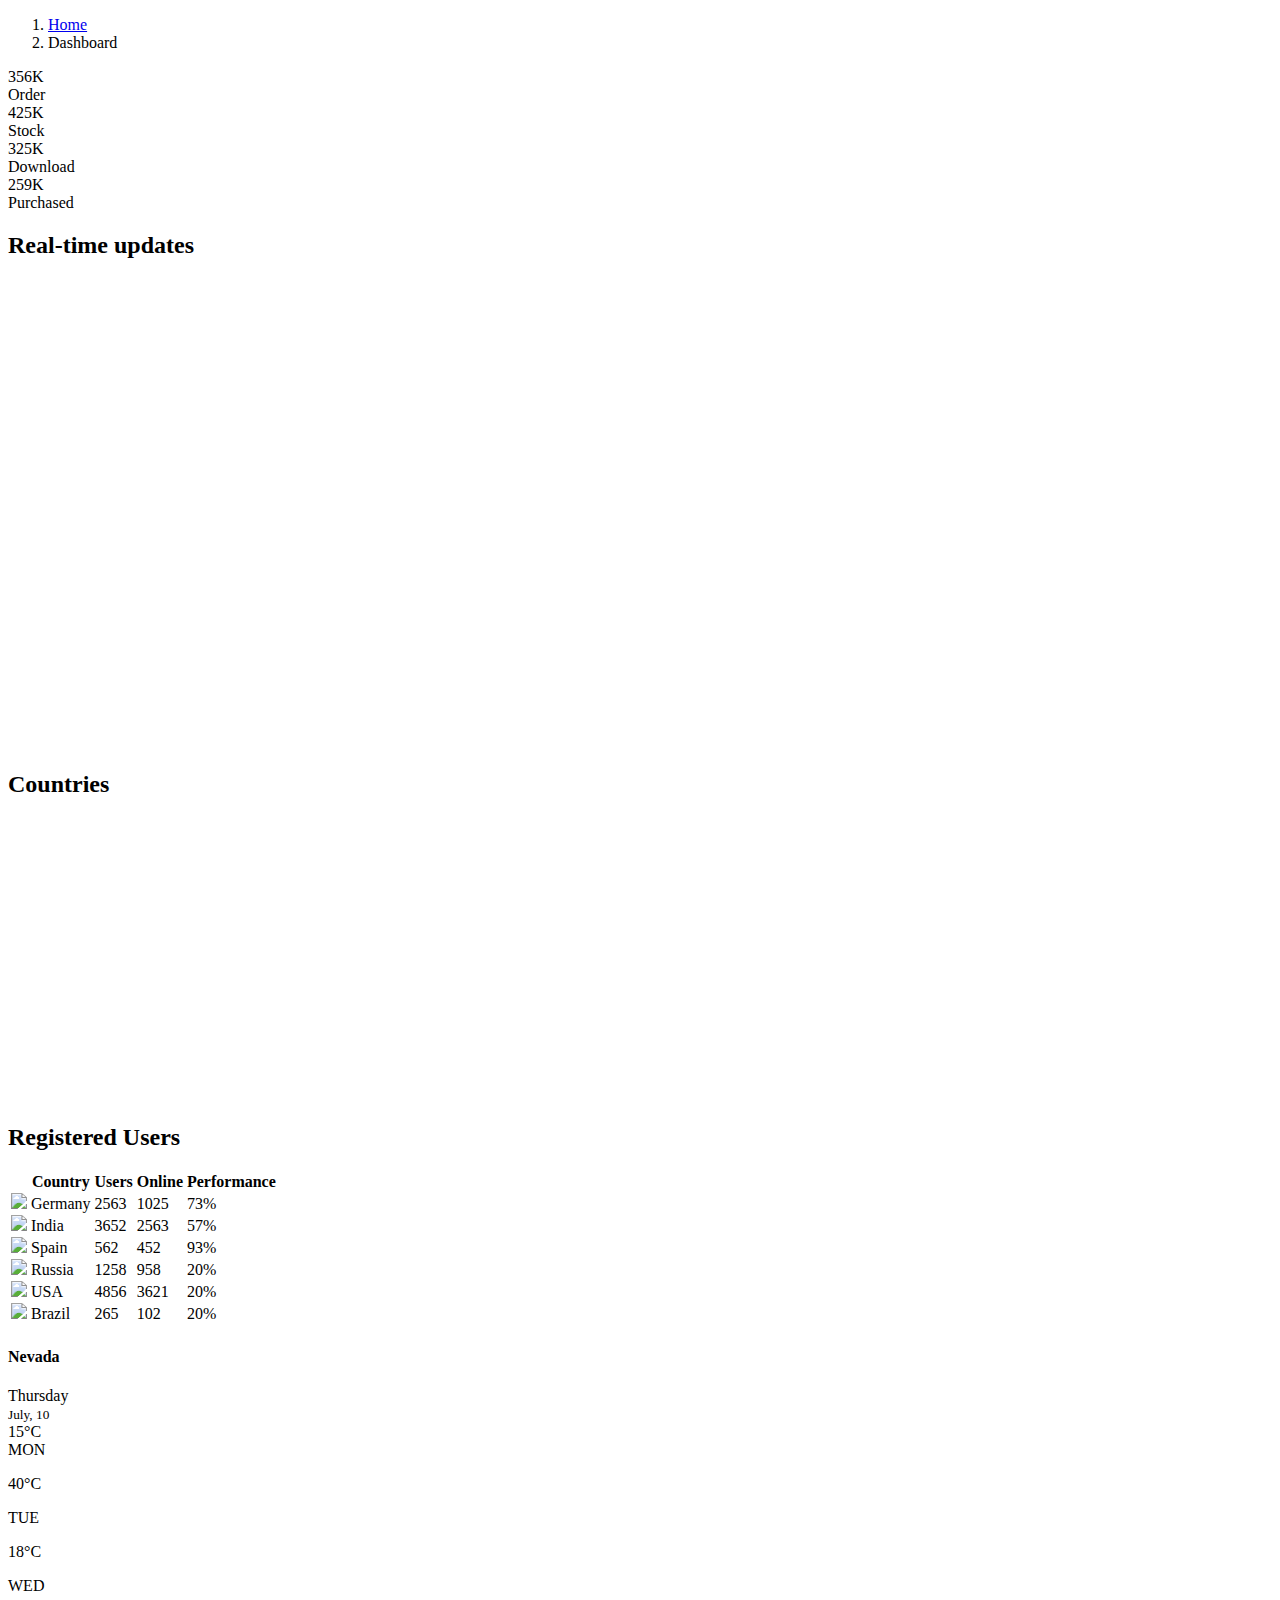
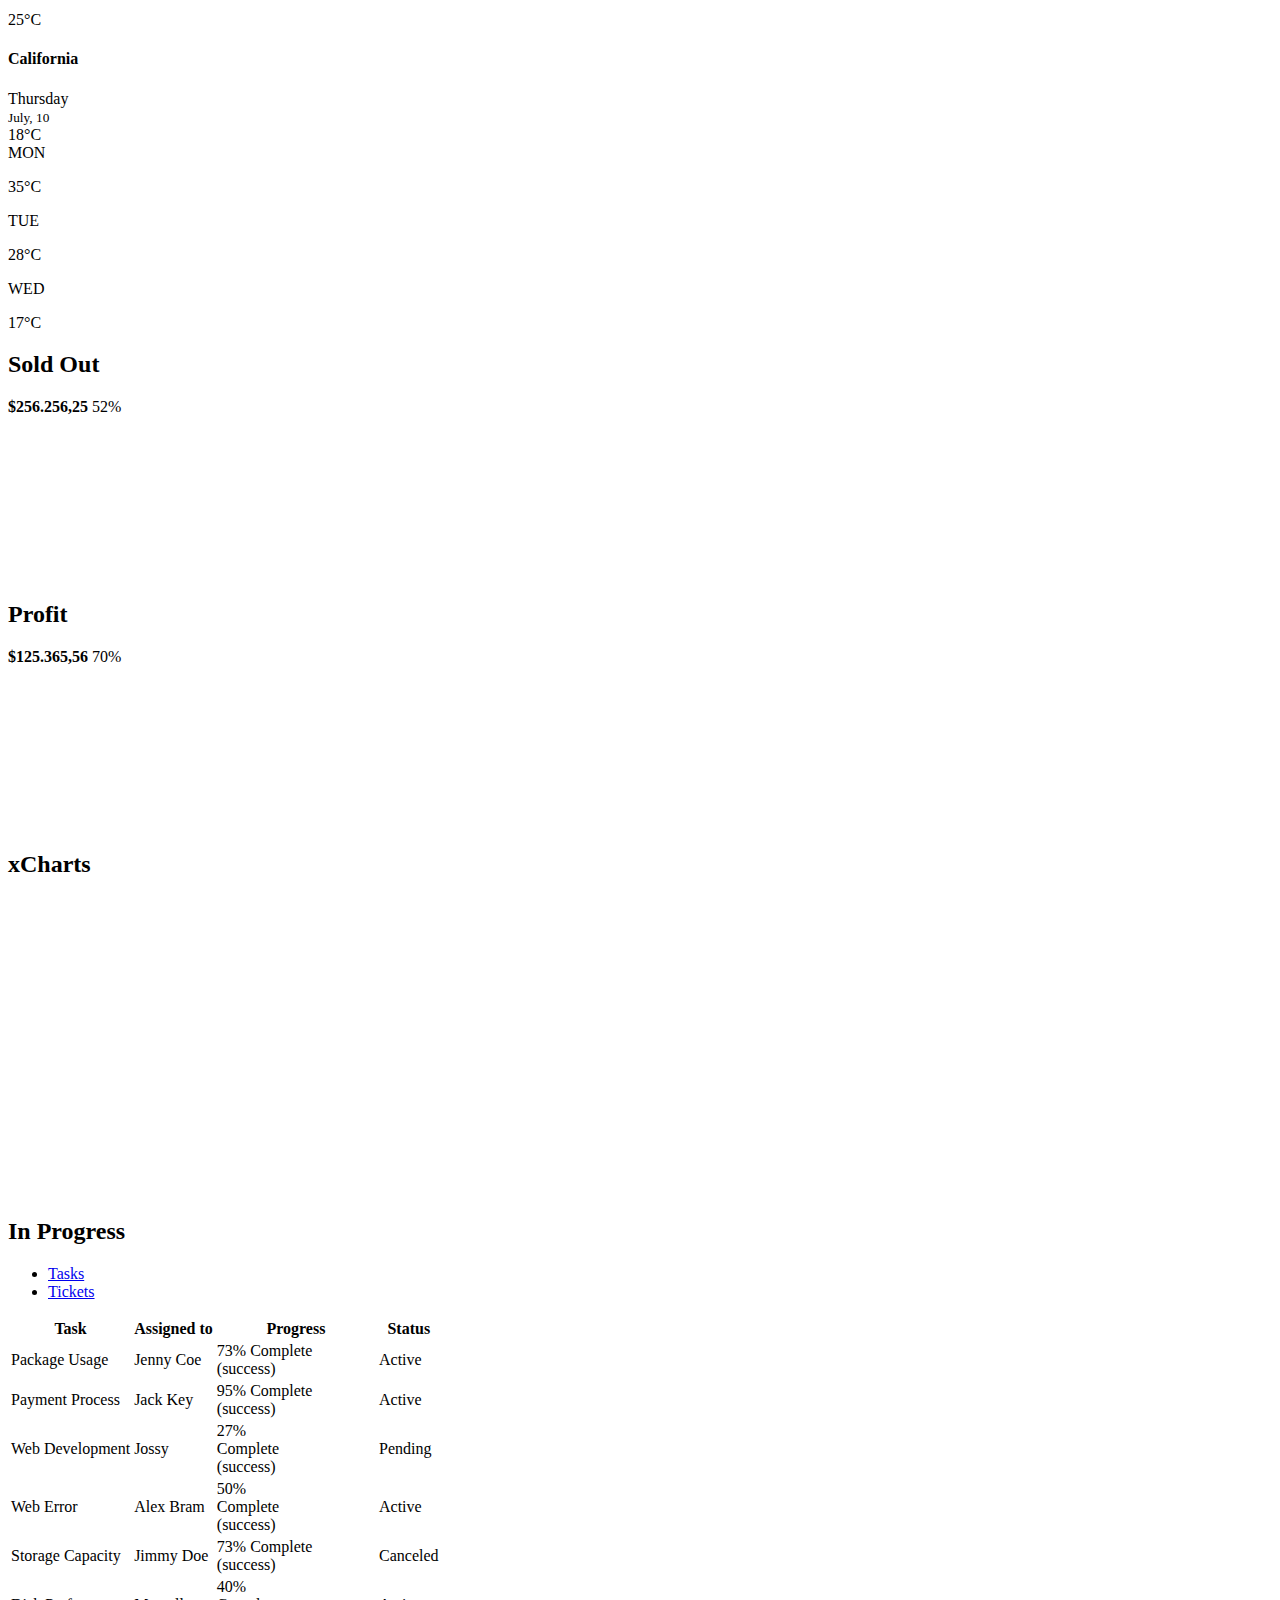
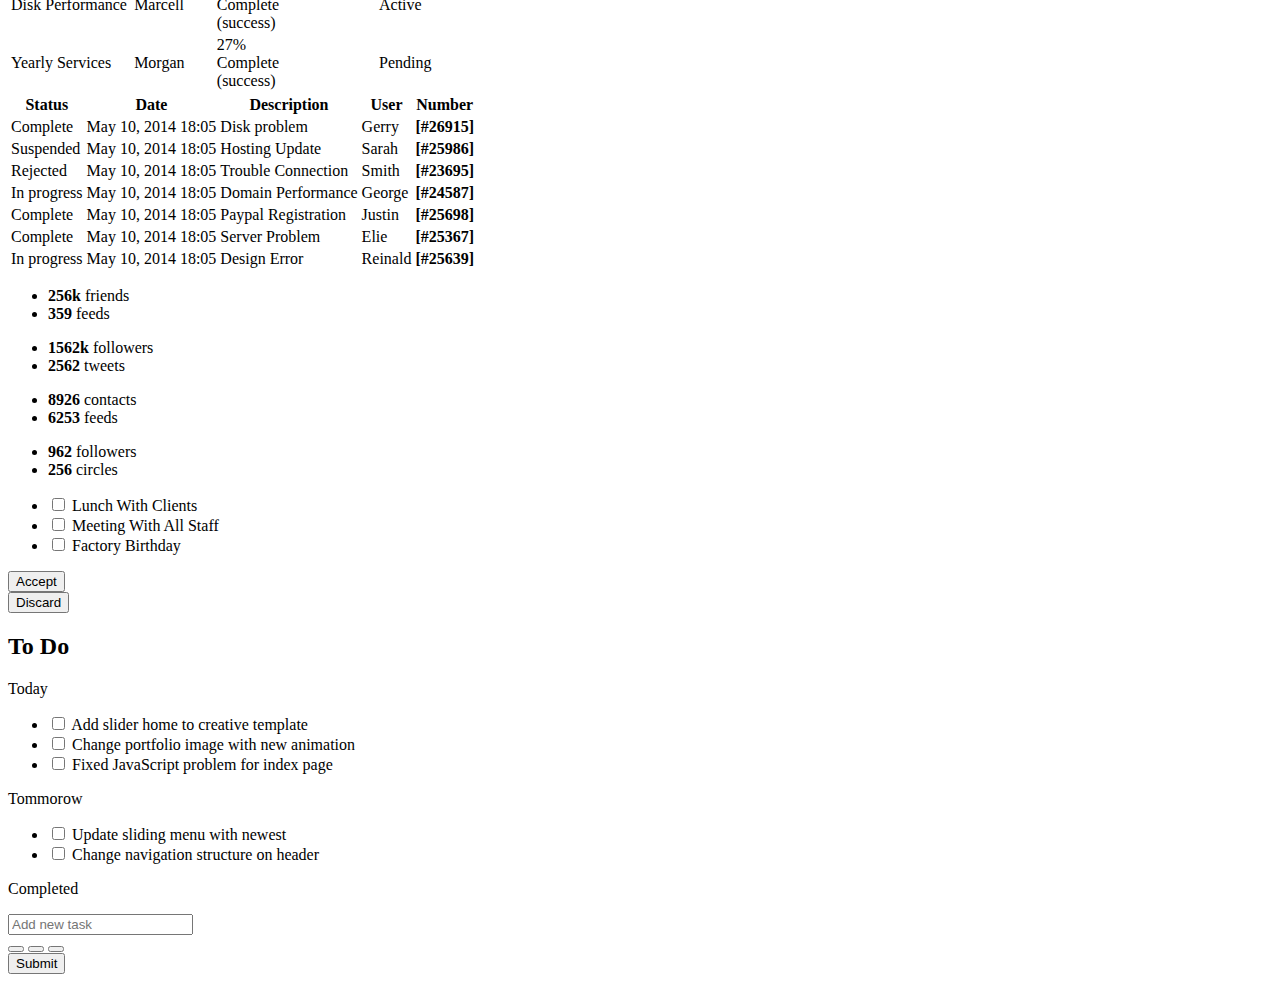
==== Application/Admin/View/Public/index.html @ 30aa5216 "创建" ====
<!DOCTYPE html>
<html lang="en">

<head>
    <meta charset="utf-8">
    <meta http-equiv="X-UA-Compatible" content="IE=edge">
    <meta name="viewport" content="width=device-width, initial-scale=1">
    <title>Proton - Admin Template</title>
    <!-- Import google fonts - Heading first/ text second -->
    <link rel='stylesheet' type='text/css' href='http://fonts.useso.com/css?family=Open+Sans:400,700|Droid+Sans:400,700' />
    <!--[if lt IE 9]>
    <link href="http://fonts.useso.com/css?family=Open+Sans:400" rel="stylesheet" type="text/css" />
    <link href="http://fonts.useso.com/css?family=Open+Sans:700" rel="stylesheet" type="text/css" />
    <link href="http://fonts.useso.com/css?family=Droid+Sans:400" rel="stylesheet" type="text/css" />
    <link href="http://fonts.useso.com/css?family=Droid+Sans:700" rel="stylesheet" type="text/css" />
    <![endif]-->
    <!-- Fav and touch icons -->
    <link rel="shortcut icon" href="__PUBLIC__/admin/assets/ico/favicon.ico" type="image/x-icon" />
    <!-- Css files -->
    <link href="__PUBLIC__/admin/assets/css/bootstrap.min.css" rel="stylesheet">
    <link href="__PUBLIC__/admin/assets/css/jquery.mmenu.css" rel="stylesheet">
    <link href="__PUBLIC__/admin/assets/css/font-awesome.min.css" rel="stylesheet">
    <link href="__PUBLIC__/admin/assets/css/climacons-font.css" rel="stylesheet">
    <link href="__PUBLIC__/admin/assets/plugins/xcharts/css/xcharts.min.css" rel=" stylesheet">
    <link href="__PUBLIC__/admin/assets/plugins/fullcalendar/css/fullcalendar.css" rel="stylesheet">
    <link href="__PUBLIC__/admin/assets/plugins/morris/css/morris.css" rel="stylesheet">
    <link href="__PUBLIC__/admin/assets/plugins/jquery-ui/css/jquery-ui-1.10.4.min.css" rel="stylesheet">
    <link href="__PUBLIC__/admin/assets/plugins/jvectormap/css/jquery-jvectormap-1.2.2.css" rel="stylesheet">
    <link href="__PUBLIC__/admin/assets/css/style.min.css" rel="stylesheet">
    <link href="__PUBLIC__/admin/assets/css/add-ons.min.css" rel="stylesheet">
    <link href="__PUBLIC__/admin/style.css" rel="stylesheet">
    <!-- HTML5 shim and Respond.js IE8 support of HTML5 elements and media queries -->
    <!--[if lt IE 9]>
    <script src="https://oss.maxcdn.com/libs/html5shiv/3.7.0/html5shiv.js"></script>
    <script src="https://oss.maxcdn.com/libs/respond.js/1.4.2/respond.min.js"></script>
    <![endif]-->
</head>
</head>

<body>

<div class="container-fluid content">
	<div class="row col-lg-12 col-lg-12">
		<!-- start: Content -->
		<div class="row">
			<div class="col-lg-12">
				<ol class="breadcrumb">
					<li><i class="fa fa-home"></i><a href="index.html">Home</a></li>
					<li><i class="fa fa-laptop"></i>Dashboard</li>
				</ol>
			</div>
		</div>
		<div class="row">
			<div class="col-lg-3 col-md-3 col-sm-12 col-xs-12">
				<div class="info-box red-bg">
					<i class="fa fa-thumbs-o-up"></i>
					<div class="count">356K</div>
					<div class="title">Order</div>
				</div>
				<!--/.info-box-->
			</div>
			<!--/.col-->
			<div class="col-lg-3 col-md-3 col-sm-12 col-xs-12">
				<div class="info-box green-bg">
					<i class="fa fa-cubes"></i>
					<div class="count">425K</div>
					<div class="title">Stock</div>
				</div>
				<!--/.info-box-->
			</div>
			<!--/.col-->
			<div class="col-lg-3 col-md-3 col-sm-12 col-xs-12">
				<div class="info-box blue-bg">
					<i class="fa fa-cloud-download"></i>
					<div class="count">325K</div>
					<div class="title">Download</div>
				</div>
				<!--/.info-box-->
			</div>
			<!--/.col-->
			<div class="col-lg-3 col-md-3 col-sm-12 col-xs-12">
				<div class="info-box magenta-bg">
					<i class="fa fa-shopping-cart"></i>
					<div class="count">259K</div>
					<div class="title">Purchased</div>
				</div>
				<!--/.info-box-->
			</div>
			<!--/.col-->
		</div>
		<!--/.row-->
		<div class="row">
			<div class="col-lg-9 col-md-9">
				<div class="panel panel-default">
					<div class="panel-heading">
						<i class="fa fa-refresh green"></i>
						<h2><strong>Real-time updates</strong></h2>
						<div class="panel-actions">
							<a href="index.html#" class="btn-setting"><i class="fa fa-rotate-right"></i></a>
							<a href="index.html#" class="btn-minimize"><i class="fa fa-chevron-up"></i></a>
							<a href="index.html#" class="btn-close"><i class="fa fa-times"></i></a>
						</div>
					</div>
					<div class="panel-body">
						</br/>
						<div id="realtime-update" style="height:200px;color:#484848;"></div>
					</div>
				</div>
			</div>
			<!--/col-->
			<div class="col-lg-3 col-md-3">
				<div class="panel panel-default">
					<div class="panel-body white-bg">
						</br/>
						<div class="graph-container text-center">
							<div id="hero-donut" class="graph" style="height:236px;"></div>
						</div>
					</div>
				</div>
			</div>
			<!--/.col-->
		</div>
		<!--/.row-->
		<div class="row">
			<div class="col-lg-6 col-md-12">
				<div class="panel panel-default">
					<div class="panel-heading">
						<h2><i class="fa fa-map-marker red"></i><strong>Countries</strong></h2>
						<div class="panel-actions">
							<a href="index.html#" class="btn-setting"><i class="fa fa-rotate-right"></i></a>
							<a href="index.html#" class="btn-minimize"><i class="fa fa-chevron-up"></i></a>
							<a href="index.html#" class="btn-close"><i class="fa fa-times"></i></a>
						</div>
					</div>
					<div class="panel-body">
						<div id="map" style="height:286px;"></div>
					</div>
				</div>
				<div class="panel panel-default">
					<div class="panel-heading">
						<h2><i class="fa fa-flag-o red"></i><strong>Registered Users</strong></h2>
						<div class="panel-actions">
							<a href="index.html#" class="btn-setting"><i class="fa fa-rotate-right"></i></a>
							<a href="index.html#" class="btn-minimize"><i class="fa fa-chevron-up"></i></a>
							<a href="index.html#" class="btn-close"><i class="fa fa-times"></i></a>
						</div>
					</div>
					<div class="panel-body">
						<table class="table bootstrap-datatable countries">
							<thead>
							<tr>
								<th></th>
								<th>Country</th>
								<th>Users</th>
								<th>Online</th>
								<th>Performance</th>
							</tr>
							</thead>
							<tbody>
							<tr>
								<td><img src="__PUBLIC__/admin/assets/ico/flags/Germany.png" style="height:18px; margin-top:-2px;"></td>
								<td>Germany</td>
								<td>2563</td>
								<td>1025</td>
								<td>
									<div class="progress thin">
										<div class="progress-bar progress-bar-danger" role="progressbar" aria-valuenow="73" aria-valuemin="0" aria-valuemax="100" style="width: 73%">
										</div>
										<div class="progress-bar progress-bar-warning" role="progressbar" aria-valuenow="27" aria-valuemin="0" aria-valuemax="100" style="width: 27%">
										</div>
									</div>
									<span class="sr-only">73%</span>
								</td>
							</tr>
							<tr>
								<td><img src="__PUBLIC__/admin/assets/ico/flags/India.png" style="height:18px; margin-top:-2px;"></td>
								<td>India</td>
								<td>3652</td>
								<td>2563</td>
								<td>
									<div class="progress thin">
										<div class="progress-bar progress-bar-danger" role="progressbar" aria-valuenow="57" aria-valuemin="0" aria-valuemax="100" style="width: 57%">
										</div>
										<div class="progress-bar progress-bar-warning" role="progressbar" aria-valuenow="43" aria-valuemin="0" aria-valuemax="100" style="width: 43%">
										</div>
									</div>
									<span class="sr-only">57%</span>
								</td>
							</tr>
							<tr>
								<td><img src="__PUBLIC__/admin/assets/ico/flags/Spain.png" style="height:18px; margin-top:-2px;"></td>
								<td>Spain</td>
								<td>562</td>
								<td>452</td>
								<td>
									<div class="progress thin">
										<div class="progress-bar progress-bar-danger" role="progressbar" aria-valuenow="93" aria-valuemin="0" aria-valuemax="100" style="width: 93%">
										</div>
										<div class="progress-bar progress-bar-warning" role="progressbar" aria-valuenow="7" aria-valuemin="0" aria-valuemax="100" style="width: 7%">
										</div>
									</div>
									<span class="sr-only">93%</span>
								</td>
							</tr>
							<tr>
								<td><img src="__PUBLIC__/admin/assets/ico/flags/Russia.png" style="height:18px; margin-top:-2px;"></td>
								<td>Russia</td>
								<td>1258</td>
								<td>958</td>
								<td>
									<div class="progress thin">
										<div class="progress-bar progress-bar-danger" role="progressbar" aria-valuenow="20" aria-valuemin="0" aria-valuemax="100" style="width: 20%">
										</div>
										<div class="progress-bar progress-bar-warning" role="progressbar" aria-valuenow="80" aria-valuemin="0" aria-valuemax="100" style="width: 80%">
										</div>
									</div>
									<span class="sr-only">20%</span>
								</td>
							</tr>
							<tr>
								<td><img src="__PUBLIC__/admin/assets/ico/flags/usa.png" style="height:18px; margin-top:-2px;"></td>
								<td>USA</td>
								<td>4856</td>
								<td>3621</td>
								<td>
									<div class="progress thin">
										<div class="progress-bar progress-bar-danger" role="progressbar" aria-valuenow="20" aria-valuemin="0" aria-valuemax="100" style="width: 20%">
										</div>
										<div class="progress-bar progress-bar-warning" role="progressbar" aria-valuenow="80" aria-valuemin="0" aria-valuemax="100" style="width: 80%">
										</div>
									</div>
									<span class="sr-only">20%</span>
								</td>
							</tr>
							<tr>
								<td><img src="__PUBLIC__/admin/assets/ico/flags/brazil.png" style="height:18px; margin-top:-2px;"></td>
								<td>Brazil</td>
								<td>265</td>
								<td>102</td>
								<td>
									<div class="progress thin">
										<div class="progress-bar progress-bar-danger" role="progressbar" aria-valuenow="20" aria-valuemin="0" aria-valuemax="100" style="width: 20%">
										</div>
										<div class="progress-bar progress-bar-warning" role="progressbar" aria-valuenow="80" aria-valuemin="0" aria-valuemax="100" style="width: 80%">
										</div>
									</div>
									<span class="sr-only">20%</span>
								</td>
							</tr>
							</tbody>
						</table>
					</div>
				</div>
			</div>
			<!--/col-->
			<div class="col-lg-3 col-md-12">
				<div class="panel panel-default">
					<div class="panel-body weather widget">
						<div class="today text-center">
							<h4 class="blue"><strong><i class="fa fa-map-marker fa-3x red"></i> Nevada</strong></h4>
							<i class="climacon snow moon"></i>
							<div class="row">
								<div class="col-xs-5 text-right date">
									<div>Thursday</div>
									<small>July, 10</small>
								</div>
								<!--/.col-->
								<div class="col-xs-7 text-left temp">
									15°C
								</div>
								<!--/.col-->
							</div>
							<!--/.row-->
						</div>
						<div class="forecast row text-center">
							<div class="col-xs-4">
								<i class="climacon lightning sun"></i>
								<span class="label label-primary">MON</span>
								<p>40°C</p>
							</div>
							<!--/.col-->
							<div class="col-xs-4">
								<i class="climacon snow moon"></i>
								<span class="label label-primary">TUE</span>
								<p>18°C</p>
							</div>
							<!--/.col-->
							<div class="col-xs-4">
								<i class="climacon hail sun"></i>
								<span class="label label-primary">WED</span>
								<p>25°C</p>
							</div>
							<!--/.col-->
						</div>
					</div>
				</div>
			</div>
			<!--/.col-->
			<div class="col-lg-3 col-md-12">
				<div class="panel panel-default">
					<div class="panel-body weather widget">
						<div class="today text-center">
							<h4 class="blue"><strong><i class="fa fa-map-marker fa-3x red"></i> California</strong></h4>
							<i class="climacon rain"></i>
							<div class="row">
								<div class="col-xs-5 text-right date">
									<div>Thursday</div>
									<small>July, 10</small>
								</div>
								<!--/.col-->
								<div class="col-xs-7 text-left temp">
									18°C
								</div>
								<!--/.col-->
							</div>
							<!--/.row-->
						</div>
						<div class="forecast row text-center">
							<div class="col-xs-4">
								<i class="climacon lightning sun"></i>
								<span class="label label-primary">MON</span>
								<p>35°C</p>
							</div>
							<!--/.col-->
							<div class="col-xs-4">
								<i class="climacon fog sun"></i>
								<span class="label label-primary">TUE</span>
								<p>28°C</p>
							</div>
							<!--/.col-->
							<div class="col-xs-4">
								<i class="climacon rain"></i>
								<span class="label label-primary">WED</span>
								<p>17°C</p>
							</div>
							<!--/.col-->
						</div>
					</div>
				</div>
			</div>
			<!--/.col-->
			<div class="col-lg-3 col-md-6">
				<div class="panel panel-default">
					<div class="panel-body text-center" style="height:230px">
						<h2 class="lime">Sold Out</h2>
						<div style="width:300px;left:50%;position:absolute;margin-left:-150px;">
							<canvas id="gauge1"></canvas>
						</div>
						<span class="pull-left"><strong class="blue">$256.256,25</strong></span>
						<span class="pull-right"><i class="fa fa-arrow-circle-o-up text-success"></i> 52%</span>
					</div>
				</div>
			</div>
			<!--/.col-->
			<div class="col-lg-3 col-md-6">
				<div class="panel panel-default">
					<div class="panel-body text-center" style="height:230px">
						<h2 class="lime">Profit</h2>
						<div style="width:300px;left:50%;position:absolute;margin-left:-150px;">
							<canvas id="gauge2"></canvas>
						</div>
						<span class="pull-left"><strong class="blue">$125.365,56</strong></span>
						<span class="pull-right"><i class="fa fa-arrow-circle-o-up text-success"></i> 70%</span>
					</div>
				</div>
			</div>
			<!--/.col-->
		</div>
		<!--/row-->
		<div class="row">
			<div class="col-sm-12">
				<div class="panel panel-default">
					<div class="panel-heading">
						<h2><i class="fa fa-bar-chart-o red"></i><strong>xCharts</strong></h2>
						<div class="panel-actions">
							<a href="charts-xcharts.html#" class="btn-setting"><i class="fa fa-rotate-right"></i></a>
							<a href="charts-xcharts.html#" class="btn-minimize"><i class="fa fa-chevron-up"></i></a>
							<a href="charts-xcharts.html#" class="btn-close"><i class="fa fa-times"></i></a>
						</div>
					</div>
					<div class="panel-body">
						<figure class="demo" id="chart" style="height: 300px"></figure>
					</div>
				</div>
			</div>
			<!--/col-->
		</div>
		<!--/row-->
		<div class="row">
			<div class="col-lg-6 col-md-12">
				<div class="panel panel-default">
					<div class="panel-heading">
						<h2><i class="fa fa-spinner red"></i><strong>In Progress</strong></h2>
						<div class="panel-actions">
							<a href="index.html#" class="btn-setting"><i class="fa fa-rotate-right"></i></a>
							<a href="index.html#" class="btn-minimize"><i class="fa fa-chevron-up"></i></a>
							<a href="index.html#" class="btn-close"><i class="fa fa-times"></i></a>
						</div>
						<ul class="nav nav-tabs" id="recent">
							<li class="active"><a href="index.html#tasks">Tasks</a></li>
							<li><a href="index.html#tickets">Tickets</a></li>
						</ul>
					</div>
					<div class="panel-body">
						<div class="tab-content">
							<div class="tab-pane active" id="tasks">
								<table class="table bootstrap-datatable datatable small-font">
									<thead>
									<tr>
										<th>Task</th>
										<th>Assigned to</th>
										<th>Progress</th>
										<th class="center">Status</th>
									</tr>
									</thead>
									<tbody>
									<tr>
										<td>Package Usage</td>
										<td>Jenny Coe</td>
										<td>
											<div class="progress thin">
												<div class="progress-bar progress-bar-success" role="progressbar" aria-valuenow="73" aria-valuemin="0" aria-valuemax="100" style="width: 73%">
													<span class="sr-only">73% Complete (success)</span>
												</div>
											</div>
										</td>
										<td class="text-center text-info">
											Active
										</td>
									</tr>
									<tr>
										<td>Payment Process</td>
										<td>Jack Key</td>
										<td>
											<div class="progress thin">
												<div class="progress-bar progress-bar-success" role="progressbar" aria-valuenow="95" aria-valuemin="0" aria-valuemax="100" style="width: 95%">
													<span class="sr-only">95% Complete (success)</span>
												</div>
											</div>
										</td>
										<td class="text-center text-success">
											Active
										</td>
									</tr>
									<tr>
										<td>Web Development</td>
										<td>Jossy</td>
										<td>
											<div class="progress thin">
												<div class="progress-bar progress-bar-warning" role="progressbar" aria-valuenow="27" aria-valuemin="0" aria-valuemax="100" style="width: 27%">
													<span class="sr-only">27% Complete (success)</span>
												</div>
											</div>
										</td>
										<td class="text-center text-warning">
											Pending
										</td>
									</tr>
									<tr>
										<td>Web Error</td>
										<td>Alex Bram</td>
										<td>
											<div class="progress thin">
												<div class="progress-bar progress-bar-success" role="progressbar" aria-valuenow="50" aria-valuemin="0" aria-valuemax="100" style="width: 50%">
													<span class="sr-only">50% Complete (success)</span>
												</div>
											</div>
										</td>
										<td class="text-center text-primary">
											Active
										</td>
									</tr>
									<tr>
										<td>Storage Capacity</td>
										<td>Jimmy Doe</td>
										<td>
											<div class="progress thin">
												<div class="progress-bar progress-bar-danger" role="progressbar" aria-valuenow="73" aria-valuemin="0" aria-valuemax="100" style="width: 73%">
													<span class="sr-only">73% Complete (success)</span>
												</div>
											</div>
										</td>
										<td class="text-center text-danger">
											Canceled
										</td>
									</tr>
									<tr>
										<td>Disk Performance</td>
										<td>Marcell</td>
										<td>
											<div class="progress thin">
												<div class="progress-bar progress-bar-success" role="progressbar" aria-valuenow="40" aria-valuemin="0" aria-valuemax="100" style="width: 40%">
													<span class="sr-only">40% Complete (success)</span>
												</div>
											</div>
										</td>
										<td class="text-center text-primary">
											Active
										</td>
									</tr>
									<tr>
										<td>Yearly Services</td>
										<td>Morgan</td>
										<td>
											<div class="progress thin">
												<div class="progress-bar progress-bar-warning" role="progressbar" aria-valuenow="27" aria-valuemin="0" aria-valuemax="100" style="width: 27%">
													<span class="sr-only">27% Complete (success)</span>
												</div>
											</div>
										</td>
										<td class="text-center text-warning">
											Pending
										</td>
									</tr>
									</tbody>
								</table>
							</div>
							<div class="tab-pane" id="tickets">
								<table class="table bootstrap-datatable datatable small-font">
									<thead>
									<tr>
										<th>Status</th>
										<th>Date</th>
										<th>Description</th>
										<th>User</th>
										<th>Number</th>
									</tr>
									</thead>
									<tbody>
									<tr>
										<td><span class="label label-success">Complete</span></td>
										<td>May 10, 2014 18:05</td>
										<td>Disk problem</td>
										<td>Gerry</td>
										<td><b>[#26915]</b></td>
									</tr>
									<tr>
										<td><span class="label label-warning">Suspended</span></td>
										<td>May 10, 2014 18:05</td>
										<td>Hosting Update</td>
										<td>Sarah</td>
										<td><b>[#25986]</b></td>
									</tr>
									<tr>
										<td><span class="label label-danger">Rejected</span></td>
										<td>May 10, 2014 18:05</td>
										<td>Trouble Connection</td>
										<td>Smith</td>
										<td><b>[#23695]</b></td>
									</tr>
									<tr>
										<td><span class="label label-info">In progress</span></td>
										<td>May 10, 2014 18:05</td>
										<td>Domain Performance </td>
										<td>George</td>
										<td><b>[#24587]</b></td>
									</tr>
									<tr>
										<td><span class="label label-success">Complete</span></td>
										<td>May 10, 2014 18:05</td>
										<td>Paypal Registration</td>
										<td>Justin</td>
										<td><b>[#25698]</b></td>
									</tr>
									<tr>
										<td><span class="label label-success">Complete</span></td>
										<td>May 10, 2014 18:05</td>
										<td>Server Problem</td>
										<td>Elie</td>
										<td><b>[#25367]</b></td>
									</tr>
									<tr>
										<td><span class="label label-info">In progress</span></td>
										<td>May 10, 2014 18:05</td>
										<td>Design Error</td>
										<td>Reinald</td>
										<td><b>[#25639]</b></td>
									</tr>
									</tbody>
								</table>
							</div>
						</div>
					</div>
				</div>
			</div>
			<!--/col-->
			<div class="col-md-3">
				<div class="social-box facebook">
					<i class="fa fa-facebook"></i>
					<ul>
						<li>
							<strong>256k</strong>
							<span>friends</span>
						</li>
						<li>
							<strong>359</strong>
							<span>feeds</span>
						</li>
					</ul>
				</div>
				<!--/social-box-->
			</div>
			<!--/col-->
			<div class="col-md-3">
				<div class="social-box twitter">
					<i class="fa fa-twitter"></i>
					<ul>
						<li>
							<strong>1562k</strong>
							<span>followers</span>
						</li>
						<li>
							<strong>2562</strong>
							<span>tweets</span>
						</li>
					</ul>
				</div>
				<!--/social-box-->
			</div>
			<!--/col-->
			<div class="col-md-3">
				<div class="social-box linkedin">
					<i class="fa fa-linkedin"></i>
					<ul>
						<li>
							<strong>8926</strong>
							<span>contacts</span>
						</li>
						<li>
							<strong>6253</strong>
							<span>feeds</span>
						</li>
					</ul>
				</div>
				<!--/social-box-->
			</div>
			<!--/col-->
			<div class="col-md-3">
				<div class="social-box google-plus">
					<i class="fa fa-google-plus"></i>
					<ul>
						<li>
							<strong>962</strong>
							<span>followers</span>
						</li>
						<li>
							<strong>256</strong>
							<span>circles</span>
						</li>
					</ul>
				</div>
				<!--/social-box-->
			</div>
			<!--/col-->
		</div>
		<!--/row-->
		<div class="row">
			<div class="col-lg-4 col-md-12">
				<div class="panel panel-default calendar">
					<div class="calendar-small"></div>
					<div class="list">
						<ul>
							<li>
								<label class="custom-checkbox-item">
									<input class="custom-checkbox" type="checkbox" />
									<span class="custom-checkbox-mark"></span>
									<span class="custom-checkbox-desc">Lunch With Clients</span>
									<i class="fa fa-thumbs-o-up"></i>
								</label>
							</li>
							<li>
								<label class="custom-checkbox-item">
									<input class="custom-checkbox" type="checkbox" />
									<span class="custom-checkbox-mark"></span>
									<span class="custom-checkbox-desc">Meeting With All Staff</span>
									<i class="fa fa-space-shuttle"></i>
								</label>
							</li>
							<li>
								<label class="custom-checkbox-item">
									<input class="custom-checkbox" type="checkbox" />
									<span class="custom-checkbox-mark"></span>
									<span class="custom-checkbox-desc">Factory Birthday</span>
									<i class="fa fa-star-half-o"></i>
								</label>
							</li>
						</ul>
						<div class="row">
							<div class="col-xs-6">
								<button type="button" class="btn btn-success btn-block">Accept</button>
							</div>
							<!--/col-->
							<div class="col-xs-6">
								<button type="button" class="btn btn-default btn-block">Discard</button>
							</div>
							<!--/col-->
						</div>
						<!--/row-->
					</div>
				</div>
			</div>
			<!--/col-->
			<div class="col-lg-8 col-md-12">
				<div class="panel panel-default">
					<div class="panel-heading">
						<h2><i class="fa fa-check red"></i><strong>To Do</strong></h2>
						<div class="panel-actions">
							<a href="index.html#" class="btn-setting"><i class="fa fa-rotate-right"></i></a>
							<a href="index.html#" class="btn-minimize"><i class="fa fa-chevron-up"></i></a>
							<a href="index.html#" class="btn-close"><i class="fa fa-times"></i></a>
						</div>
					</div>
					<div class="panel-body no-padding">
						<div class="todo-list">
							<div class="header">Today</div>
							<ul id="todo-2" class="todo-list-tasks">
								<li>
									<label class="custom-checkbox-item pull-left">
										<input class="custom-checkbox" type="checkbox" />
										<span class="custom-checkbox-mark"></span>
									</label>
									<span class="desc">Add slider home to creative template</span>
								</li>
								<li>
									<label class="custom-checkbox-item pull-left">
										<input class="custom-checkbox" type="checkbox" />
										<span class="custom-checkbox-mark"></span>
									</label>
									<span class="desc">Change portfolio image with new animation</span>
								</li>
								<li>
									<label class="custom-checkbox-item pull-left">
										<input class="custom-checkbox" type="checkbox" />
										<span class="custom-checkbox-mark"></span>
									</label>
									<span class="desc">Fixed JavaScript problem for index page</span>
								</li>
							</ul>
							<div class="header">Tommorow</div>
							<ul id="todo-3" class="todo-list-tasks">
								<li>
									<label class="custom-checkbox-item pull-left">
										<input class="custom-checkbox" type="checkbox" />
										<span class="custom-checkbox-mark"></span>
									</label>
									<span class="desc">Update sliding menu with newest</span>
								</li>
								<li>
									<label class="custom-checkbox-item pull-left">
										<input class="custom-checkbox" type="checkbox" />
										<span class="custom-checkbox-mark"></span>
									</label>
									<span class="desc">Change navigation structure on header</span>
								</li>
							</ul>
							<div class="header">Completed</div>
							<ul class="completed"></ul>
						</div>
					</div>
					<div class="panel-footer">
						<div class="form-group">
							<input type="email" class="form-control" placeholder="Add new task">
						</div>
						<div class="btn-group">
							<button type="button" class="btn btn-link"><i class="fa fa-wheelchair"></i></button>
							<button type="button" class="btn btn-link"><i class="fa fa-file-text"></i></button>
							<button type="button" class="btn btn-link"><i class="fa fa-heart"></i></button>
						</div>
						<div class="pull-right">
							<button type="button" class="btn btn-primary">Submit</button>
						</div>
					</div>
				</div>
			</div>
			<!--/col-->
		</div>
		<!--/row-->
		<!-- end: Content -->
	</div>
</div>


<!--/////////////////////////////-->
<!--/container-->
<div class="clearfix"></div>
<!-- start: JavaScript-->
<!--[if !IE]>-->
<script src="__PUBLIC__/admin/assets/js/jquery-2.1.1.min.js"></script>
<!--<![endif]-->
<!--[if IE]>

<script src="__PUBLIC__/admin/assets/js/jquery-1.11.1.min.js"></script>

<![endif]-->
<!--[if !IE]>-->
<script type="text/javascript">
    window.jQuery || document.write("<script src='__PUBLIC__/admin/assets/js/jquery-2.1.1.min.js'>" + "<" + "/script>");
</script>
<!--<![endif]-->
<!--[if IE]>

<script type="text/javascript">
    window.jQuery || document.write("<script src='__PUBLIC__/admin/assets/js/jquery-1.11.1.min.js'>"+"<"+"/script>");
</script>

<![endif]-->
<script src="__PUBLIC__/admin/assets/js/jquery-migrate-1.2.1.min.js"></script>
<script src="__PUBLIC__/admin/assets/js/bootstrap.min.js"></script>
<!-- page scripts -->
<script src="__PUBLIC__/admin/assets/plugins/jquery-ui/js/jquery-ui-1.10.4.min.js"></script>
<script src="__PUBLIC__/admin/assets/plugins/touchpunch/jquery.ui.touch-punch.min.js"></script>
<script src="__PUBLIC__/admin/assets/plugins/moment/moment.min.js"></script>
<script src="__PUBLIC__/admin/assets/plugins/fullcalendar/js/fullcalendar.min.js"></script>
<!--[if lte IE 8]>
<script language="javascript" type="text/javascript" src="__PUBLIC__/admin/assets/plugins/excanvas/excanvas.min.js"></script>
<![endif]-->
<script src="__PUBLIC__/admin/assets/plugins/flot/jquery.flot.min.js"></script>
<script src="__PUBLIC__/admin/assets/plugins/flot/jquery.flot.pie.min.js"></script>
<script src="__PUBLIC__/admin/assets/plugins/flot/jquery.flot.stack.min.js"></script>
<script src="__PUBLIC__/admin/assets/plugins/flot/jquery.flot.resize.min.js"></script>
<script src="__PUBLIC__/admin/assets/plugins/flot/jquery.flot.time.min.js"></script>
<script src="__PUBLIC__/admin/assets/plugins/flot/jquery.flot.spline.min.js"></script>
<script src="__PUBLIC__/admin/assets/plugins/xcharts/js/xcharts.min.js"></script>
<script src="__PUBLIC__/admin/assets/plugins/autosize/jquery.autosize.min.js"></script>
<script src="__PUBLIC__/admin/assets/plugins/placeholder/jquery.placeholder.min.js"></script>
<script src="__PUBLIC__/admin/assets/plugins/datatables/js/jquery.dataTables.min.js"></script>
<script src="__PUBLIC__/admin/assets/plugins/datatables/js/dataTables.bootstrap.min.js"></script>
<script src="__PUBLIC__/admin/assets/plugins/raphael/raphael.min.js"></script>
<script src="__PUBLIC__/admin/assets/plugins/morris/js/morris.min.js"></script>
<script src="__PUBLIC__/admin/assets/plugins/jvectormap/js/jquery-jvectormap-1.2.2.min.js"></script>
<script src="__PUBLIC__/admin/assets/plugins/jvectormap/js/jquery-jvectormap-world-mill-en.js"></script>
<script src="__PUBLIC__/admin/assets/plugins/jvectormap/js/gdp-data.js"></script>
<script src="__PUBLIC__/admin/assets/plugins/gauge/gauge.min.js"></script>
<!-- theme scripts -->
<script src="__PUBLIC__/admin/assets/js/SmoothScroll.js"></script>
<script src="__PUBLIC__/admin/assets/js/jquery.mmenu.min.js"></script>
<script src="__PUBLIC__/admin/assets/js/core.min.js"></script>
<script src="__PUBLIC__/admin/assets/plugins/d3/d3.min.js"></script>
<!-- inline scripts related to this page -->
<script src="__PUBLIC__/admin/assets/js/pages/index.js"></script>
<!-- end: JavaScript-->
</body>

</html>
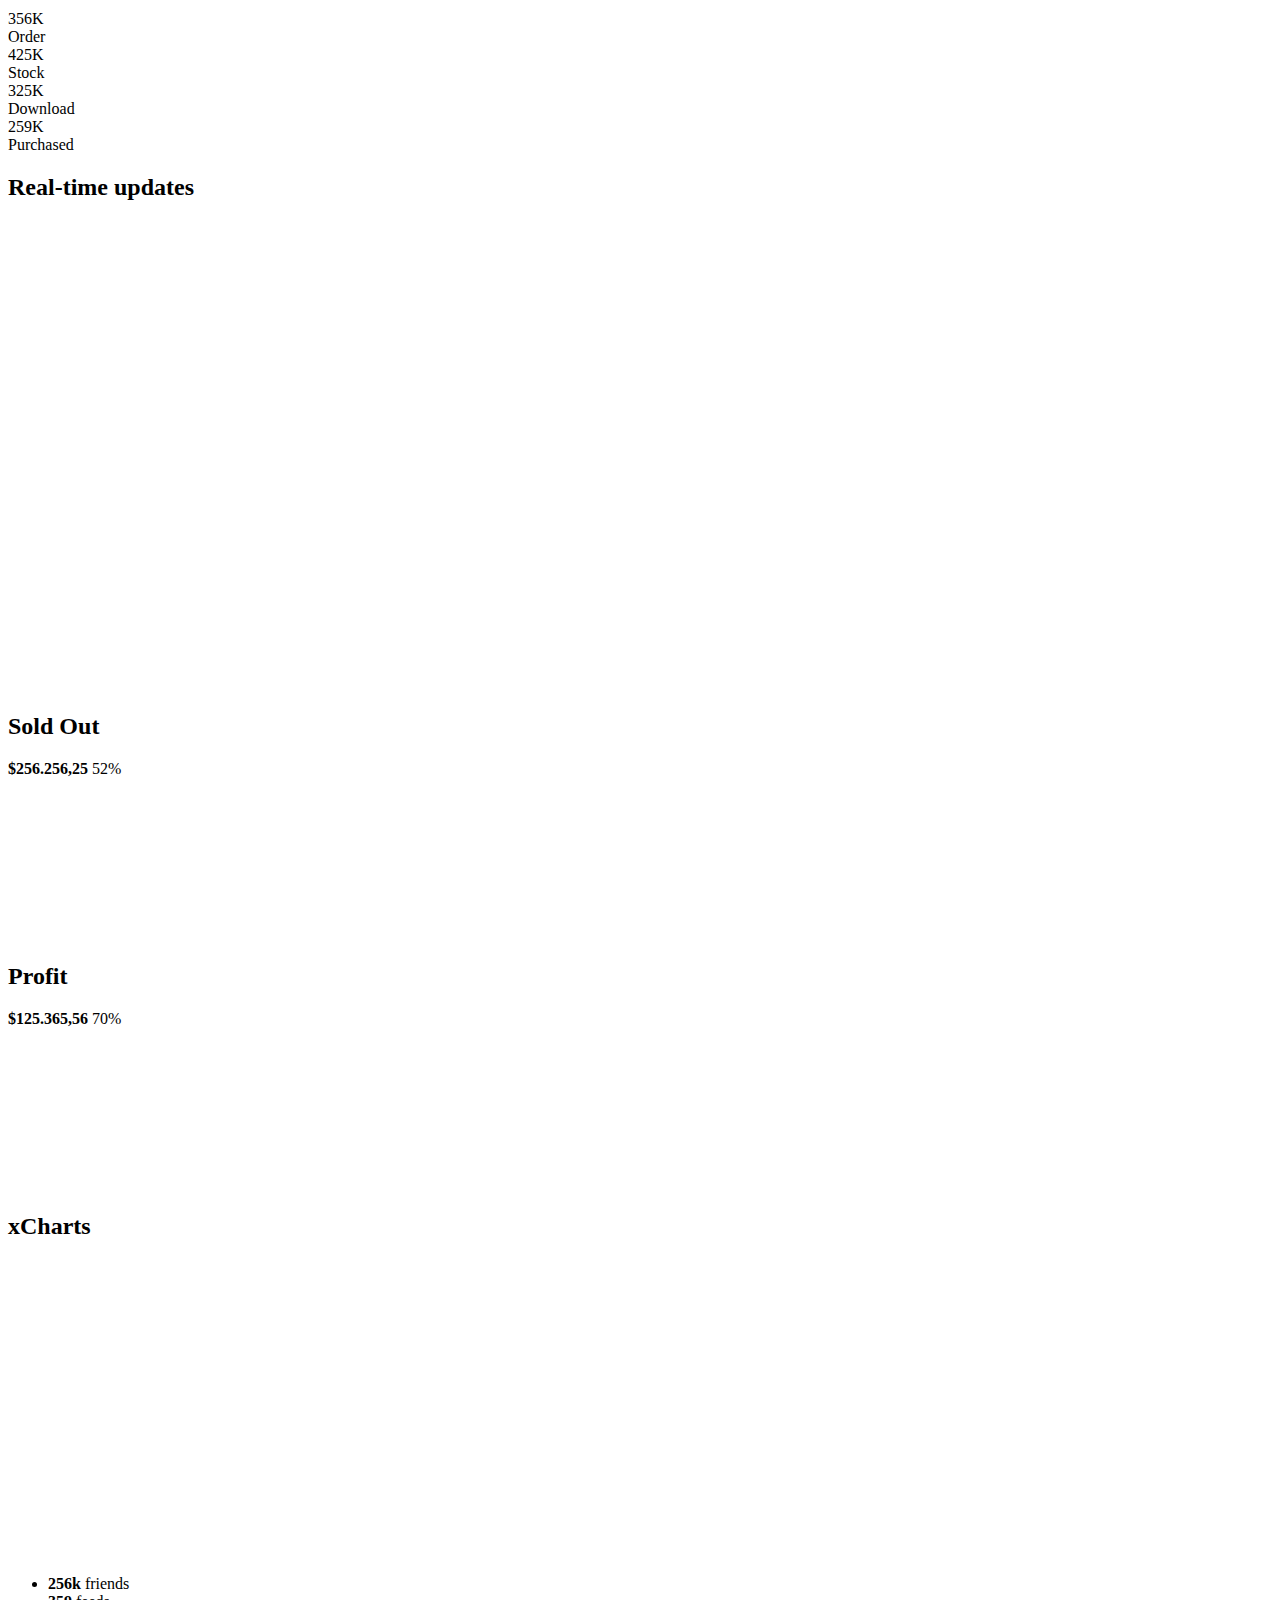
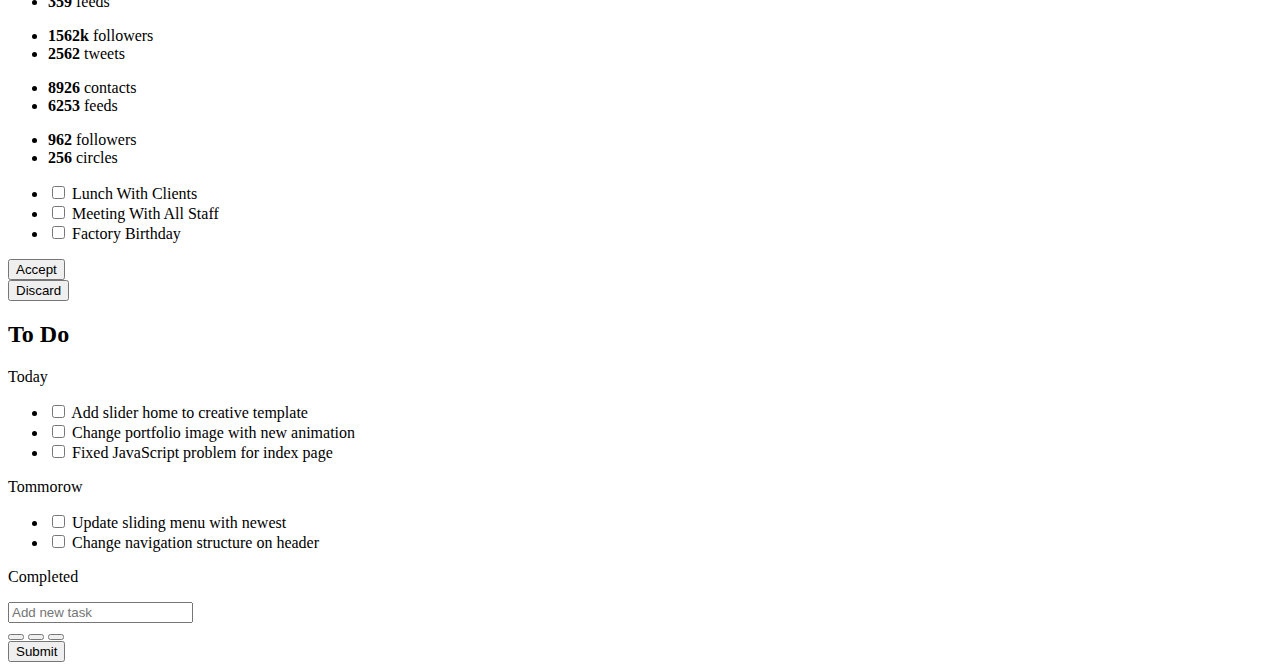
==== commit bb9e1a65: "我的桌面" ====
--- a/Application/Admin/View/Public/index.html
+++ b/Application/Admin/View/Public/index.html
@@ -6,14 +6,7 @@
     <meta http-equiv="X-UA-Compatible" content="IE=edge">
     <meta name="viewport" content="width=device-width, initial-scale=1">
     <title>Proton - Admin Template</title>
-    <!-- Import google fonts - Heading first/ text second -->
-    <link rel='stylesheet' type='text/css' href='http://fonts.useso.com/css?family=Open+Sans:400,700|Droid+Sans:400,700' />
-    <!--[if lt IE 9]>
-    <link href="http://fonts.useso.com/css?family=Open+Sans:400" rel="stylesheet" type="text/css" />
-    <link href="http://fonts.useso.com/css?family=Open+Sans:700" rel="stylesheet" type="text/css" />
-    <link href="http://fonts.useso.com/css?family=Droid+Sans:400" rel="stylesheet" type="text/css" />
-    <link href="http://fonts.useso.com/css?family=Droid+Sans:700" rel="stylesheet" type="text/css" />
-    <![endif]-->
+
     <!-- Fav and touch icons -->
     <link rel="shortcut icon" href="__PUBLIC__/admin/assets/ico/favicon.ico" type="image/x-icon" />
     <!-- Css files -->
@@ -30,10 +23,6 @@
     <link href="__PUBLIC__/admin/assets/css/add-ons.min.css" rel="stylesheet">
     <link href="__PUBLIC__/admin/style.css" rel="stylesheet">
     <!-- HTML5 shim and Respond.js IE8 support of HTML5 elements and media queries -->
-    <!--[if lt IE 9]>
-    <script src="https://oss.maxcdn.com/libs/html5shiv/3.7.0/html5shiv.js"></script>
-    <script src="https://oss.maxcdn.com/libs/respond.js/1.4.2/respond.min.js"></script>
-    <![endif]-->
 </head>
 </head>
 
@@ -42,14 +31,7 @@
 <div class="container-fluid content">
 	<div class="row col-lg-12 col-lg-12">
 		<!-- start: Content -->
-		<div class="row">
-			<div class="col-lg-12">
-				<ol class="breadcrumb">
-					<li><i class="fa fa-home"></i><a href="index.html">Home</a></li>
-					<li><i class="fa fa-laptop"></i>Dashboard</li>
-				</ol>
-			</div>
-		</div>
+		<div style="margin-top: 10px;"></div>
 		<div class="row">
 			<div class="col-lg-3 col-md-3 col-sm-12 col-xs-12">
 				<div class="info-box red-bg">
@@ -122,223 +104,7 @@
 		</div>
 		<!--/.row-->
 		<div class="row">
-			<div class="col-lg-6 col-md-12">
-				<div class="panel panel-default">
-					<div class="panel-heading">
-						<h2><i class="fa fa-map-marker red"></i><strong>Countries</strong></h2>
-						<div class="panel-actions">
-							<a href="index.html#" class="btn-setting"><i class="fa fa-rotate-right"></i></a>
-							<a href="index.html#" class="btn-minimize"><i class="fa fa-chevron-up"></i></a>
-							<a href="index.html#" class="btn-close"><i class="fa fa-times"></i></a>
-						</div>
-					</div>
-					<div class="panel-body">
-						<div id="map" style="height:286px;"></div>
-					</div>
-				</div>
-				<div class="panel panel-default">
-					<div class="panel-heading">
-						<h2><i class="fa fa-flag-o red"></i><strong>Registered Users</strong></h2>
-						<div class="panel-actions">
-							<a href="index.html#" class="btn-setting"><i class="fa fa-rotate-right"></i></a>
-							<a href="index.html#" class="btn-minimize"><i class="fa fa-chevron-up"></i></a>
-							<a href="index.html#" class="btn-close"><i class="fa fa-times"></i></a>
-						</div>
-					</div>
-					<div class="panel-body">
-						<table class="table bootstrap-datatable countries">
-							<thead>
-							<tr>
-								<th></th>
-								<th>Country</th>
-								<th>Users</th>
-								<th>Online</th>
-								<th>Performance</th>
-							</tr>
-							</thead>
-							<tbody>
-							<tr>
-								<td><img src="__PUBLIC__/admin/assets/ico/flags/Germany.png" style="height:18px; margin-top:-2px;"></td>
-								<td>Germany</td>
-								<td>2563</td>
-								<td>1025</td>
-								<td>
-									<div class="progress thin">
-										<div class="progress-bar progress-bar-danger" role="progressbar" aria-valuenow="73" aria-valuemin="0" aria-valuemax="100" style="width: 73%">
-										</div>
-										<div class="progress-bar progress-bar-warning" role="progressbar" aria-valuenow="27" aria-valuemin="0" aria-valuemax="100" style="width: 27%">
-										</div>
-									</div>
-									<span class="sr-only">73%</span>
-								</td>
-							</tr>
-							<tr>
-								<td><img src="__PUBLIC__/admin/assets/ico/flags/India.png" style="height:18px; margin-top:-2px;"></td>
-								<td>India</td>
-								<td>3652</td>
-								<td>2563</td>
-								<td>
-									<div class="progress thin">
-										<div class="progress-bar progress-bar-danger" role="progressbar" aria-valuenow="57" aria-valuemin="0" aria-valuemax="100" style="width: 57%">
-										</div>
-										<div class="progress-bar progress-bar-warning" role="progressbar" aria-valuenow="43" aria-valuemin="0" aria-valuemax="100" style="width: 43%">
-										</div>
-									</div>
-									<span class="sr-only">57%</span>
-								</td>
-							</tr>
-							<tr>
-								<td><img src="__PUBLIC__/admin/assets/ico/flags/Spain.png" style="height:18px; margin-top:-2px;"></td>
-								<td>Spain</td>
-								<td>562</td>
-								<td>452</td>
-								<td>
-									<div class="progress thin">
-										<div class="progress-bar progress-bar-danger" role="progressbar" aria-valuenow="93" aria-valuemin="0" aria-valuemax="100" style="width: 93%">
-										</div>
-										<div class="progress-bar progress-bar-warning" role="progressbar" aria-valuenow="7" aria-valuemin="0" aria-valuemax="100" style="width: 7%">
-										</div>
-									</div>
-									<span class="sr-only">93%</span>
-								</td>
-							</tr>
-							<tr>
-								<td><img src="__PUBLIC__/admin/assets/ico/flags/Russia.png" style="height:18px; margin-top:-2px;"></td>
-								<td>Russia</td>
-								<td>1258</td>
-								<td>958</td>
-								<td>
-									<div class="progress thin">
-										<div class="progress-bar progress-bar-danger" role="progressbar" aria-valuenow="20" aria-valuemin="0" aria-valuemax="100" style="width: 20%">
-										</div>
-										<div class="progress-bar progress-bar-warning" role="progressbar" aria-valuenow="80" aria-valuemin="0" aria-valuemax="100" style="width: 80%">
-										</div>
-									</div>
-									<span class="sr-only">20%</span>
-								</td>
-							</tr>
-							<tr>
-								<td><img src="__PUBLIC__/admin/assets/ico/flags/usa.png" style="height:18px; margin-top:-2px;"></td>
-								<td>USA</td>
-								<td>4856</td>
-								<td>3621</td>
-								<td>
-									<div class="progress thin">
-										<div class="progress-bar progress-bar-danger" role="progressbar" aria-valuenow="20" aria-valuemin="0" aria-valuemax="100" style="width: 20%">
-										</div>
-										<div class="progress-bar progress-bar-warning" role="progressbar" aria-valuenow="80" aria-valuemin="0" aria-valuemax="100" style="width: 80%">
-										</div>
-									</div>
-									<span class="sr-only">20%</span>
-								</td>
-							</tr>
-							<tr>
-								<td><img src="__PUBLIC__/admin/assets/ico/flags/brazil.png" style="height:18px; margin-top:-2px;"></td>
-								<td>Brazil</td>
-								<td>265</td>
-								<td>102</td>
-								<td>
-									<div class="progress thin">
-										<div class="progress-bar progress-bar-danger" role="progressbar" aria-valuenow="20" aria-valuemin="0" aria-valuemax="100" style="width: 20%">
-										</div>
-										<div class="progress-bar progress-bar-warning" role="progressbar" aria-valuenow="80" aria-valuemin="0" aria-valuemax="100" style="width: 80%">
-										</div>
-									</div>
-									<span class="sr-only">20%</span>
-								</td>
-							</tr>
-							</tbody>
-						</table>
-					</div>
-				</div>
-			</div>
-			<!--/col-->
-			<div class="col-lg-3 col-md-12">
-				<div class="panel panel-default">
-					<div class="panel-body weather widget">
-						<div class="today text-center">
-							<h4 class="blue"><strong><i class="fa fa-map-marker fa-3x red"></i> Nevada</strong></h4>
-							<i class="climacon snow moon"></i>
-							<div class="row">
-								<div class="col-xs-5 text-right date">
-									<div>Thursday</div>
-									<small>July, 10</small>
-								</div>
-								<!--/.col-->
-								<div class="col-xs-7 text-left temp">
-									15°C
-								</div>
-								<!--/.col-->
-							</div>
-							<!--/.row-->
-						</div>
-						<div class="forecast row text-center">
-							<div class="col-xs-4">
-								<i class="climacon lightning sun"></i>
-								<span class="label label-primary">MON</span>
-								<p>40°C</p>
-							</div>
-							<!--/.col-->
-							<div class="col-xs-4">
-								<i class="climacon snow moon"></i>
-								<span class="label label-primary">TUE</span>
-								<p>18°C</p>
-							</div>
-							<!--/.col-->
-							<div class="col-xs-4">
-								<i class="climacon hail sun"></i>
-								<span class="label label-primary">WED</span>
-								<p>25°C</p>
-							</div>
-							<!--/.col-->
-						</div>
-					</div>
-				</div>
-			</div>
-			<!--/.col-->
-			<div class="col-lg-3 col-md-12">
-				<div class="panel panel-default">
-					<div class="panel-body weather widget">
-						<div class="today text-center">
-							<h4 class="blue"><strong><i class="fa fa-map-marker fa-3x red"></i> California</strong></h4>
-							<i class="climacon rain"></i>
-							<div class="row">
-								<div class="col-xs-5 text-right date">
-									<div>Thursday</div>
-									<small>July, 10</small>
-								</div>
-								<!--/.col-->
-								<div class="col-xs-7 text-left temp">
-									18°C
-								</div>
-								<!--/.col-->
-							</div>
-							<!--/.row-->
-						</div>
-						<div class="forecast row text-center">
-							<div class="col-xs-4">
-								<i class="climacon lightning sun"></i>
-								<span class="label label-primary">MON</span>
-								<p>35°C</p>
-							</div>
-							<!--/.col-->
-							<div class="col-xs-4">
-								<i class="climacon fog sun"></i>
-								<span class="label label-primary">TUE</span>
-								<p>28°C</p>
-							</div>
-							<!--/.col-->
-							<div class="col-xs-4">
-								<i class="climacon rain"></i>
-								<span class="label label-primary">WED</span>
-								<p>17°C</p>
-							</div>
-							<!--/.col-->
-						</div>
-					</div>
-				</div>
-			</div>
-			<!--/.col-->
+
 			<div class="col-lg-3 col-md-6">
 				<div class="panel panel-default">
 					<div class="panel-body text-center" style="height:230px">
@@ -387,203 +153,7 @@
 		</div>
 		<!--/row-->
 		<div class="row">
-			<div class="col-lg-6 col-md-12">
-				<div class="panel panel-default">
-					<div class="panel-heading">
-						<h2><i class="fa fa-spinner red"></i><strong>In Progress</strong></h2>
-						<div class="panel-actions">
-							<a href="index.html#" class="btn-setting"><i class="fa fa-rotate-right"></i></a>
-							<a href="index.html#" class="btn-minimize"><i class="fa fa-chevron-up"></i></a>
-							<a href="index.html#" class="btn-close"><i class="fa fa-times"></i></a>
-						</div>
-						<ul class="nav nav-tabs" id="recent">
-							<li class="active"><a href="index.html#tasks">Tasks</a></li>
-							<li><a href="index.html#tickets">Tickets</a></li>
-						</ul>
-					</div>
-					<div class="panel-body">
-						<div class="tab-content">
-							<div class="tab-pane active" id="tasks">
-								<table class="table bootstrap-datatable datatable small-font">
-									<thead>
-									<tr>
-										<th>Task</th>
-										<th>Assigned to</th>
-										<th>Progress</th>
-										<th class="center">Status</th>
-									</tr>
-									</thead>
-									<tbody>
-									<tr>
-										<td>Package Usage</td>
-										<td>Jenny Coe</td>
-										<td>
-											<div class="progress thin">
-												<div class="progress-bar progress-bar-success" role="progressbar" aria-valuenow="73" aria-valuemin="0" aria-valuemax="100" style="width: 73%">
-													<span class="sr-only">73% Complete (success)</span>
-												</div>
-											</div>
-										</td>
-										<td class="text-center text-info">
-											Active
-										</td>
-									</tr>
-									<tr>
-										<td>Payment Process</td>
-										<td>Jack Key</td>
-										<td>
-											<div class="progress thin">
-												<div class="progress-bar progress-bar-success" role="progressbar" aria-valuenow="95" aria-valuemin="0" aria-valuemax="100" style="width: 95%">
-													<span class="sr-only">95% Complete (success)</span>
-												</div>
-											</div>
-										</td>
-										<td class="text-center text-success">
-											Active
-										</td>
-									</tr>
-									<tr>
-										<td>Web Development</td>
-										<td>Jossy</td>
-										<td>
-											<div class="progress thin">
-												<div class="progress-bar progress-bar-warning" role="progressbar" aria-valuenow="27" aria-valuemin="0" aria-valuemax="100" style="width: 27%">
-													<span class="sr-only">27% Complete (success)</span>
-												</div>
-											</div>
-										</td>
-										<td class="text-center text-warning">
-											Pending
-										</td>
-									</tr>
-									<tr>
-										<td>Web Error</td>
-										<td>Alex Bram</td>
-										<td>
-											<div class="progress thin">
-												<div class="progress-bar progress-bar-success" role="progressbar" aria-valuenow="50" aria-valuemin="0" aria-valuemax="100" style="width: 50%">
-													<span class="sr-only">50% Complete (success)</span>
-												</div>
-											</div>
-										</td>
-										<td class="text-center text-primary">
-											Active
-										</td>
-									</tr>
-									<tr>
-										<td>Storage Capacity</td>
-										<td>Jimmy Doe</td>
-										<td>
-											<div class="progress thin">
-												<div class="progress-bar progress-bar-danger" role="progressbar" aria-valuenow="73" aria-valuemin="0" aria-valuemax="100" style="width: 73%">
-													<span class="sr-only">73% Complete (success)</span>
-												</div>
-											</div>
-										</td>
-										<td class="text-center text-danger">
-											Canceled
-										</td>
-									</tr>
-									<tr>
-										<td>Disk Performance</td>
-										<td>Marcell</td>
-										<td>
-											<div class="progress thin">
-												<div class="progress-bar progress-bar-success" role="progressbar" aria-valuenow="40" aria-valuemin="0" aria-valuemax="100" style="width: 40%">
-													<span class="sr-only">40% Complete (success)</span>
-												</div>
-											</div>
-										</td>
-										<td class="text-center text-primary">
-											Active
-										</td>
-									</tr>
-									<tr>
-										<td>Yearly Services</td>
-										<td>Morgan</td>
-										<td>
-											<div class="progress thin">
-												<div class="progress-bar progress-bar-warning" role="progressbar" aria-valuenow="27" aria-valuemin="0" aria-valuemax="100" style="width: 27%">
-													<span class="sr-only">27% Complete (success)</span>
-												</div>
-											</div>
-										</td>
-										<td class="text-center text-warning">
-											Pending
-										</td>
-									</tr>
-									</tbody>
-								</table>
-							</div>
-							<div class="tab-pane" id="tickets">
-								<table class="table bootstrap-datatable datatable small-font">
-									<thead>
-									<tr>
-										<th>Status</th>
-										<th>Date</th>
-										<th>Description</th>
-										<th>User</th>
-										<th>Number</th>
-									</tr>
-									</thead>
-									<tbody>
-									<tr>
-										<td><span class="label label-success">Complete</span></td>
-										<td>May 10, 2014 18:05</td>
-										<td>Disk problem</td>
-										<td>Gerry</td>
-										<td><b>[#26915]</b></td>
-									</tr>
-									<tr>
-										<td><span class="label label-warning">Suspended</span></td>
-										<td>May 10, 2014 18:05</td>
-										<td>Hosting Update</td>
-										<td>Sarah</td>
-										<td><b>[#25986]</b></td>
-									</tr>
-									<tr>
-										<td><span class="label label-danger">Rejected</span></td>
-										<td>May 10, 2014 18:05</td>
-										<td>Trouble Connection</td>
-										<td>Smith</td>
-										<td><b>[#23695]</b></td>
-									</tr>
-									<tr>
-										<td><span class="label label-info">In progress</span></td>
-										<td>May 10, 2014 18:05</td>
-										<td>Domain Performance </td>
-										<td>George</td>
-										<td><b>[#24587]</b></td>
-									</tr>
-									<tr>
-										<td><span class="label label-success">Complete</span></td>
-										<td>May 10, 2014 18:05</td>
-										<td>Paypal Registration</td>
-										<td>Justin</td>
-										<td><b>[#25698]</b></td>
-									</tr>
-									<tr>
-										<td><span class="label label-success">Complete</span></td>
-										<td>May 10, 2014 18:05</td>
-										<td>Server Problem</td>
-										<td>Elie</td>
-										<td><b>[#25367]</b></td>
-									</tr>
-									<tr>
-										<td><span class="label label-info">In progress</span></td>
-										<td>May 10, 2014 18:05</td>
-										<td>Design Error</td>
-										<td>Reinald</td>
-										<td><b>[#25639]</b></td>
-									</tr>
-									</tbody>
-								</table>
-							</div>
-						</div>
-					</div>
-				</div>
-			</div>
-			<!--/col-->
+
 			<div class="col-md-3">
 				<div class="social-box facebook">
 					<i class="fa fa-facebook"></i>
@@ -655,7 +225,7 @@
 		</div>
 		<!--/row-->
 		<div class="row">
-			<div class="col-lg-4 col-md-12">
+			<div class="col-lg-4 col-md-4">
 				<div class="panel panel-default calendar">
 					<div class="calendar-small"></div>
 					<div class="list">
@@ -700,7 +270,7 @@
 				</div>
 			</div>
 			<!--/col-->
-			<div class="col-lg-8 col-md-12">
+			<div class="col-lg-8 col-md-8">
 				<div class="panel panel-default">
 					<div class="panel-heading">
 						<h2><i class="fa fa-check red"></i><strong>To Do</strong></h2>
@@ -784,20 +354,11 @@
 <!--/container-->
 <div class="clearfix"></div>
 <!-- start: JavaScript-->
-<!--[if !IE]>-->
 <script src="__PUBLIC__/admin/assets/js/jquery-2.1.1.min.js"></script>
-<!--<![endif]-->
-<!--[if IE]>
-
 <script src="__PUBLIC__/admin/assets/js/jquery-1.11.1.min.js"></script>
-
-<![endif]-->
-<!--[if !IE]>-->
 <script type="text/javascript">
     window.jQuery || document.write("<script src='__PUBLIC__/admin/assets/js/jquery-2.1.1.min.js'>" + "<" + "/script>");
 </script>
-<!--<![endif]-->
-<!--[if IE]>
 
 <script type="text/javascript">
     window.jQuery || document.write("<script src='__PUBLIC__/admin/assets/js/jquery-1.11.1.min.js'>"+"<"+"/script>");
@@ -815,15 +376,19 @@
 <script language="javascript" type="text/javascript" src="__PUBLIC__/admin/assets/plugins/excanvas/excanvas.min.js"></script>
 <![endif]-->
 <script src="__PUBLIC__/admin/assets/plugins/flot/jquery.flot.min.js"></script>
-<script src="__PUBLIC__/admin/assets/plugins/flot/jquery.flot.pie.min.js"></script>
-<script src="__PUBLIC__/admin/assets/plugins/flot/jquery.flot.stack.min.js"></script>
-<script src="__PUBLIC__/admin/assets/plugins/flot/jquery.flot.resize.min.js"></script>
-<script src="__PUBLIC__/admin/assets/plugins/flot/jquery.flot.time.min.js"></script>
+<!--<script src="__PUBLIC__/admin/assets/plugins/flot/jquery.flot.pie.min.js"></script>-->
+<!--<script src="__PUBLIC__/admin/assets/plugins/flot/jquery.flot.stack.min.js"></script>-->
+<!--<script src="__PUBLIC__/admin/assets/plugins/flot/jquery.flot.resize.min.js"></script>-->
+<!--<script src="__PUBLIC__/admin/assets/plugins/flot/jquery.flot.time.min.js"></script>-->
+<!--1-->
 <script src="__PUBLIC__/admin/assets/plugins/flot/jquery.flot.spline.min.js"></script>
 <script src="__PUBLIC__/admin/assets/plugins/xcharts/js/xcharts.min.js"></script>
 <script src="__PUBLIC__/admin/assets/plugins/autosize/jquery.autosize.min.js"></script>
+
 <script src="__PUBLIC__/admin/assets/plugins/placeholder/jquery.placeholder.min.js"></script>
+
 <script src="__PUBLIC__/admin/assets/plugins/datatables/js/jquery.dataTables.min.js"></script>
+
 <script src="__PUBLIC__/admin/assets/plugins/datatables/js/dataTables.bootstrap.min.js"></script>
 <script src="__PUBLIC__/admin/assets/plugins/raphael/raphael.min.js"></script>
 <script src="__PUBLIC__/admin/assets/plugins/morris/js/morris.min.js"></script>
